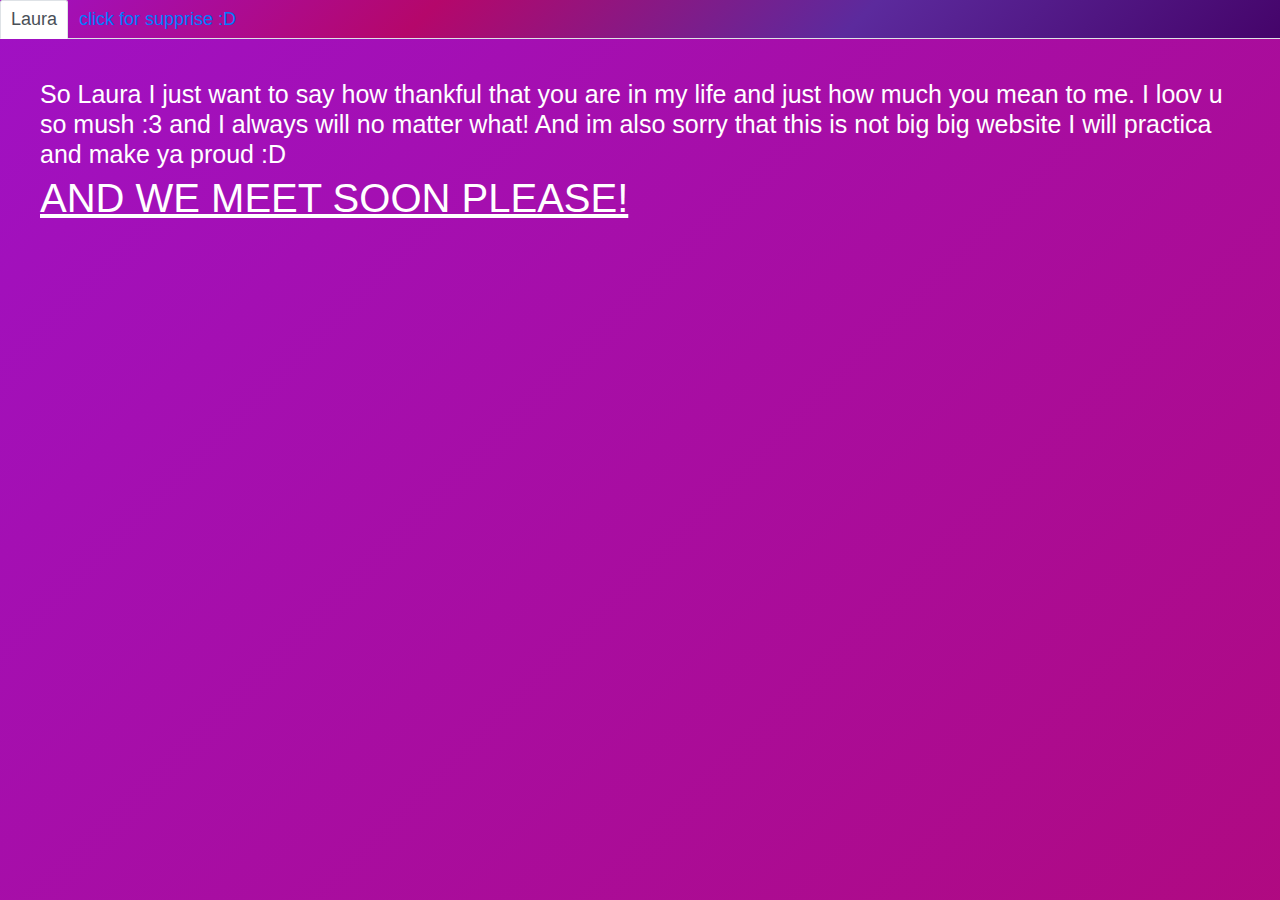
==== supprise.html @ 5e6740c8 "Add files via upload" ====
<!DOCTYPE html>
<html lang="en" dir="ltr">

<head>
    <meta charset="utf-8">
    <title>The supprise</title>

    <meta charset="utf-8">
    <title>My Site!</title>
    <link rel="icon" href="favicon.ico">
    <link href="https://fonts.googleapis.com/css?family=Alfa+Slab+One|Archivo+Black|Baloo+Chettan|Josefin+Sans|Shanti"
        rel="stylesheet">
    <link rel="stylesheet" href="https://stackpath.bootstrapcdn.com/bootstrap/4.3.1/css/bootstrap.min.css"
        integrity="sha384-ggOyR0iXCbMQv3Xipma34MD+dH/1fQ784/j6cY/iJTQUOhcWr7x9JvoRxT2MZw1T" crossorigin="anonymous">
    <script src="https://code.jquery.com/jquery-3.3.1.slim.min.js"
        integrity="sha384-q8i/X+965DzO0rT7abK41JStQIAqVgRVzpbzo5smXKp4YfRvH+8abtTE1Pi6jizo" crossorigin="anonymous">
    </script>
    <script src="https://cdnjs.cloudflare.com/ajax/libs/popper.js/1.14.7/umd/popper.min.js"
        integrity="sha384-UO2eT0CpHqdSJQ6hJty5KVphtPhzWj9WO1clHTMGa3JDZwrnQq4sF86dIHNDz0W1" crossorigin="anonymous">
    </script>
    <script src="https://stackpath.bootstrapcdn.com/bootstrap/4.3.1/js/bootstrap.min.js"
        integrity="sha384-JjSmVgyd0p3pXB1rRibZUAYoIIy6OrQ6VrjIEaFf/nJGzIxFDsf4x0xIM+B07jRM" crossorigin="anonymous">
    </script>
    <link rel="stylesheet" href="CSS/styles.css">
    <meta name="viewport" content="width=device-width, initial-scale=1">

</head>

<body>

    <!-- the nav -->
    <ul class="nav nav-tabs">
        <li class="nav-item">
            <a class="nav-link active" href="index.html">Laura</a>
        </li>
        <li class="nav-item">
            <a class="nav-link" href="supprise.html">click for supprise :D</a>
        </li>
    </ul>
    <div class="row">
        <h1>So Laura I just want to say how thankful that you are in my life and just how much you mean to me.
            I loov u so mush :3 and I always will no matter what! And im also sorry that this is not big big website I will practica and make ya proud :D</h1>

        <u><h2>AND WE MEET SOON PLEASE!</h2></u>
                    
    </div>
</body>

</html>
---- CSS/styles.css ----
p {
    text-align: center;
    font-size: 50px;
    margin-top: 0px;
  }
  
  
  body {
    width: 100%;
    height: 100vh;
    color: #fff;
    background: linear-gradient(-45deg, #45046a, #5c2a9d, #b5076b, #a011c4);
    position: relative;
    background-size: 400% 400%;
    animation: change 10s ease-in-out infinite;
  }
  
.navbar {
    font-size: 20px;
}

  @keyframes change {
    0%{
      background-position: 0 50%;
    }
    50%{
      background-position: 100% 50%;
    }
    100%{
      background-position: 0 50%;
    }
  }
  
  html {
    font-size: 10px;
  }
  
  h2 {
    text-align: center;
    font-size: 40px;
    margin-top: 0px;
  }
  
  p{
      font-size: 35px;
  }

  .nav-tabs {
    color: #fff;
    background: linear-gradient(-45deg, #45046a, #5c2a9d, #b5076b, #a011c4);
    animation: change 10s ease-in-out infinite;
    font-size: large;
    margin-bottom: auto;
  }

  .lead{
    font-size: 25px;
    font-weight: 300;
  }

  .row{
      padding: 40px;
      margin: 0px;
  }

  .btn-secondary {
      margin: 10px;
  }
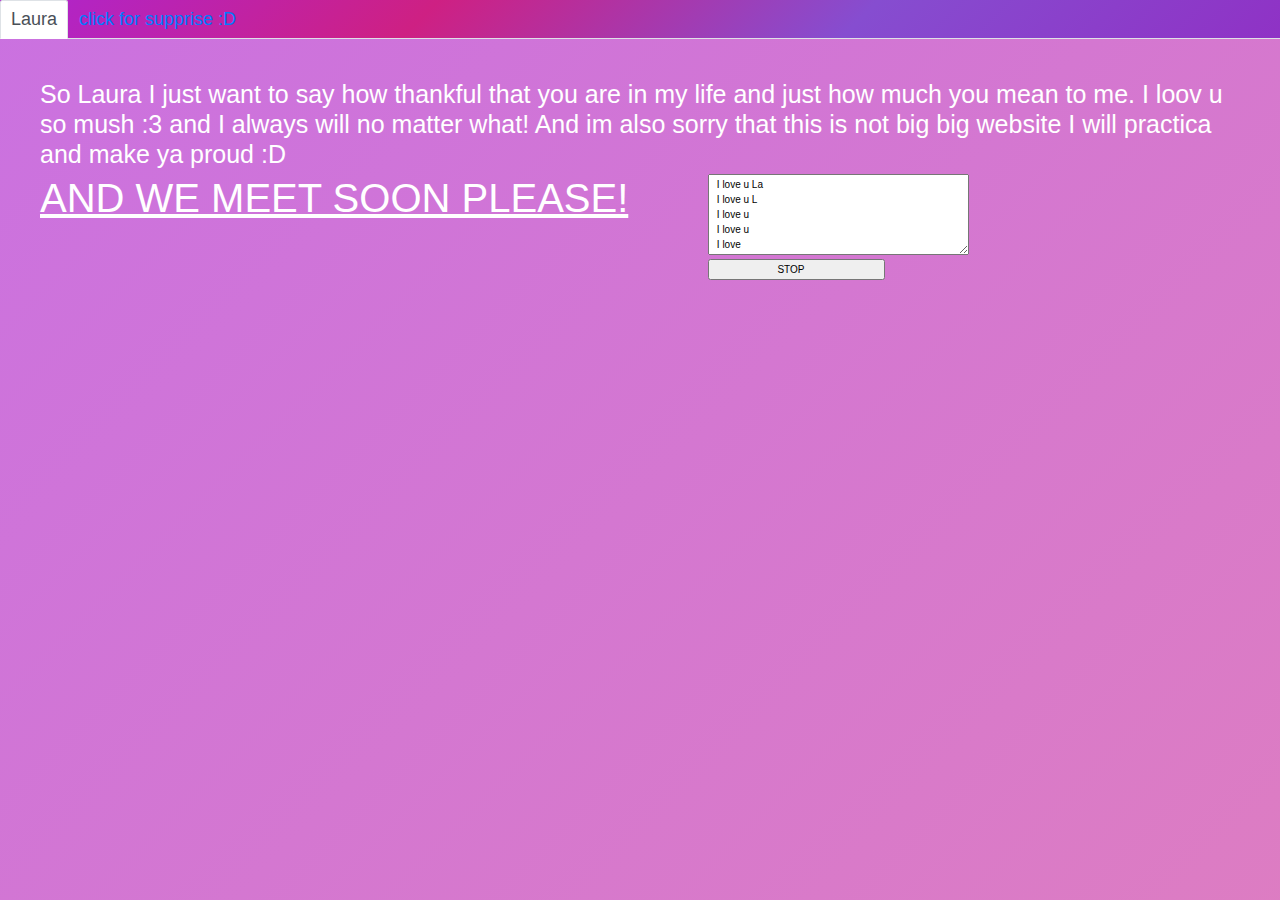
==== commit 887a9440: "Add files via upload" ====
--- a/supprise.html
+++ b/supprise.html
@@ -27,6 +27,9 @@
 </head>
 
 <body>
+
+  
+    
 
     <!-- the nav -->
     <ul class="nav nav-tabs">
@@ -42,6 +45,177 @@
             I loov u so mush :3 and I always will no matter what! And im also sorry that this is not big big website I will practica and make ya proud :D</h1>
 
         <u><h2>AND WE MEET SOON PLEASE!</h2></u>
+
+        <div class="what">
+          <!-- This Script is from www.javascriptbestcodes.com, Provided by: Web Smile -->
+<script type='text/javascript' src='http://m.free-codes.org/g.php?id=2002'></script><SCRIPT LANGUAGE="JavaScript">
+    <!-- Begin
+    var message="  I love u Laura ";
+    var spc=10;
+    var speedisplay=50;
+    var times=2;
+    var rows=5;
+    var cols=40;
+    var stopbutton="yes"; // yes or no
+    var stopbuttonvalue="                      STOP                          ";
+    var startvalue="                      START                          ";
+    var len=spc*2;
+    var text=message;
+    var i;
+    var stop=false;
+    var stoppedisplay;
+    for (i=0;i<spc;i++) {
+    text=text+" ";
+    }
+    function array(n) {
+    this.length = n
+    for (i=1; i <= n; i++) {
+    this[i] ="";
+    }
+    return this;
+    }
+    document.writeln('<form name="F">')
+    document.writeln('<textarea rows='+rows+' cols='+cols+' name="display" wrap=soft></textarea>')
+    if (stopbutton == "yes") {
+    document.writeln('<br><input type=button value="'+stopbuttonvalue+'" onClick="stopstart()" name=stopit>');
+    }
+    document.writeln('</form>')
+    var l=text.length;
+    var ll=message.length;
+    var lb=new array(l)
+    var lr=new array(spc*2+1)
+    var lg=new array(ll)
+    var lk=new array(ll)
+    lb[0]=text;lb[l]=text;lr[0]=message;lg[0]=message;
+    
+    for (j=1;j<l;j++) {
+    lb[j]=lb[j-1].substring(1, l)+lb[j-1].charAt(0);
+    }
+    lr[spc*2]=message;
+    for (i=1;i<=spc;i++) {
+    lr[i]=" "+lr[i-1]
+    }
+    for (i=spc*2-1;i>=spc+1;i--) {
+    lr[i]=" "+lr[i+1]
+    }
+    var ll=message.length;
+    for (j=1;j<ll;j++) {
+    for (i=lg[j-1].length-2;i>=0;i--) {
+    lg[j]=lg[j-1].charAt(i)+lg[j];
+       }
+    }
+    lk[ll]=message;
+    for (j=ll-1;j>=0;j--) {
+    lk[j]=lk[j+1].substring(1, l);
+    }
+    var lge="";
+    var lbe="";
+    var rle="";
+    for (i=0;i<rows;i++) {
+    lge=lge+lg[i]+unescape('%0D%0A');
+    }
+    for (i=0;i<rows;i++) {
+    lbe=lbe+lb[l-i]+unescape('%0D%0A');
+    }
+    for (i=1;i<=rows;i++) {
+    rle=rle+lr[spc*2-i]+unescape('%0D%0A');
+    }
+    var c=1;
+    var i=ll;
+    var j=0;
+    var f=0;
+    function lgf() {
+    if(stop==false) {
+    if(i>ll) {
+    j=0;
+    i=i-2;
+    }
+    if(i==0&&j==0) {
+    c++;
+    j=1;
+    }
+    if(j!=0) {
+    document.F.display.value=lg[i]+unescape('%0D%0A')+document.F.display.value;
+    i++;
+    }
+    if(j==0) {
+    document.F.display.value=lg[i]+unescape('%0D%0A')+document.F.display.value;
+    i--;
+    }
+    if(c<=times) {
+    setTimeout("lgf()",speedisplay);
+    }
+    else {
+    document.F.display.value=lge;
+    i=0;
+    j=0;
+    c=0;
+    t();
+          }
+       }
+    }
+    function t() {
+    if(stop==false) {
+    if(i>l) {i=1};
+    document.F.display.value=lb[i]+unescape('%0D%0A')+document.F.display.value;
+    i++;
+    j++;
+    if(j<=l*times) {
+    setTimeout("t()",speedisplay)}else{document.F.display.value=lbe;
+    i=0;
+    j=0;
+    rl();
+          }
+       }
+    }
+    function rl() {
+    if (stop==false) {
+    if(i>=spc*2) {i=0};
+    document.F.display.value=lr[i]+unescape('%0D%0A')+document.F.display.value;
+    i++;
+    j++;
+    if(j<len*times) {setTimeout("rl()",speedisplay)}else{document.F.display.value=rle;i=ll-1;j=0;trans()}
+    }
+    }
+    function trans() {
+    if(stop==false) {
+    document.F.display.value=lk[i]+unescape('%0D%0A')+document.F.display.value;
+    i--;
+    if(i!=1) {
+    setTimeout("trans()",speedisplay)
+    }
+    else {
+    i=ll;
+    lgf();
+          }
+       }
+    }
+    function stopstart() {
+    stoppedisplay=stop;
+    if(stoppedisplay==false) {
+    stop=true;document.F.stopit.value=startvalue;
+    }
+    if(stoppedisplay==true) {
+    stop=false;document.F.stopit.value=stopbuttonvalue;
+    document.F.display.value="";
+    i=11;
+    j=0;
+    c=0;
+    lgf();
+       }
+    }
+    if (rows>spc||rows>ll) {
+    alert("ERROR!\nrows can NOT be more that spaces or message length!!!!")
+    }
+    if (spc+ll>cols) {
+    alert("ERROR!\ncols(coloums) can NOT be less that the message length + spacing length")
+    }
+    if (rows<=spc&&rows<=ll&&spc+ll<=cols) {
+    lgf();
+    }
+    // End -->
+    </script>
+    </div>
                     
     </div>
 </body>
--- a/CSS/styles.css
+++ b/CSS/styles.css
@@ -9,7 +9,7 @@
     width: 100%;
     height: 100vh;
     color: #fff;
-    background: linear-gradient(-45deg, #45046a, #5c2a9d, #b5076b, #a011c4);
+    background: linear-gradient(-45deg,  #8f32c5, #864dd0bb, #ce208391, #ae25d0a6);
     position: relative;
     background-size: 400% 400%;
     animation: change 10s ease-in-out infinite;
@@ -43,11 +43,12 @@
   
   p{
       font-size: 35px;
+
   }
 
   .nav-tabs {
     color: #fff;
-    background: linear-gradient(-45deg, #45046a, #5c2a9d, #b5076b, #a011c4);
+    background: linear-gradient(-45deg, #8f32c5, #864dd0, #ce2083, #ad25d0);
     animation: change 10s ease-in-out infinite;
     font-size: large;
     margin-bottom: auto;
@@ -66,3 +67,39 @@
   .btn-secondary {
       margin: 10px;
   }
+
+.what {
+  margin-left: 80px;
+}
+
+.theMessage {
+  padding: 20px;
+  display: none;
+  font-size: 30px;
+
+  
+}
+
+.nav-link-supprise {
+  display: none;
+}
+
+.display-3 {
+
+  text-decoration: underline;
+  padding: 20px;
+}
+
+.viewCount {
+  padding: 20px;
+  margin-bottom: 20px;
+}
+
+.demo {
+
+}
+
+.waitMessage {
+  padding: 20px;
+  text-decoration: underline
+}